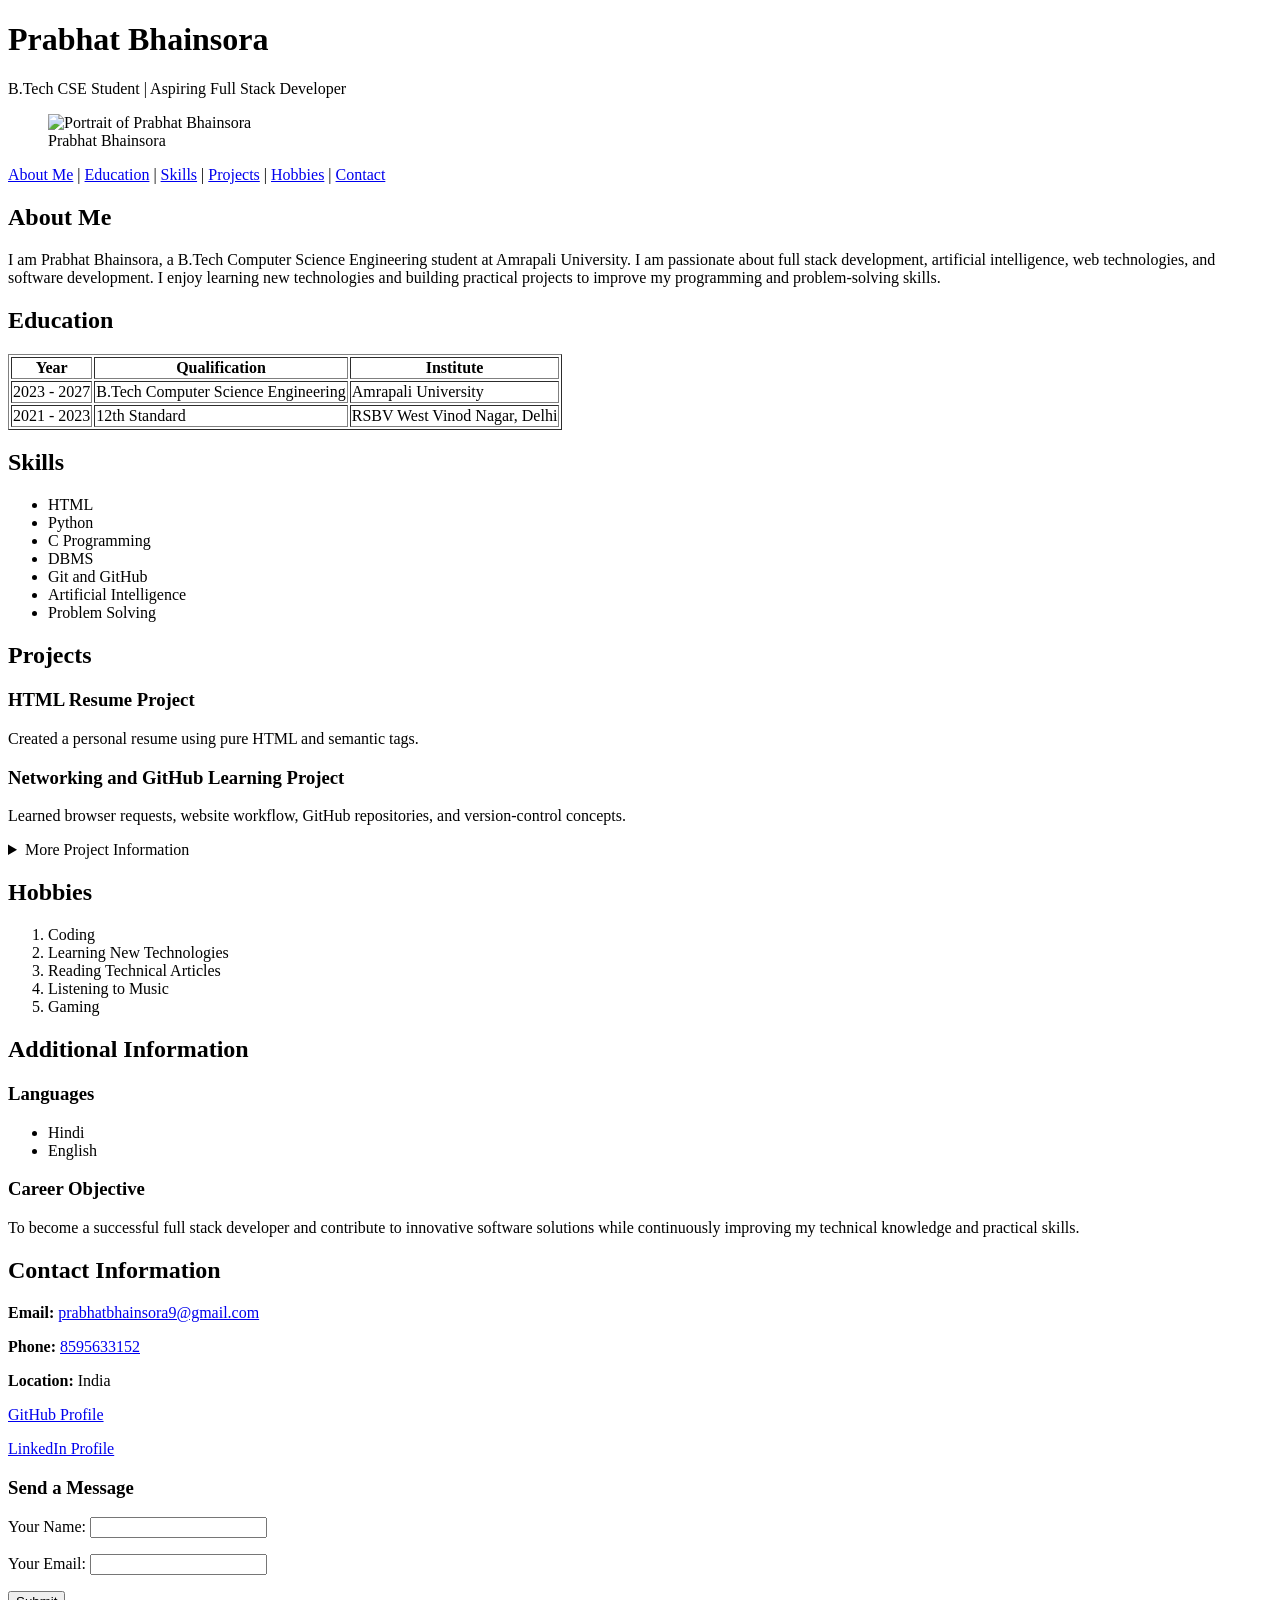
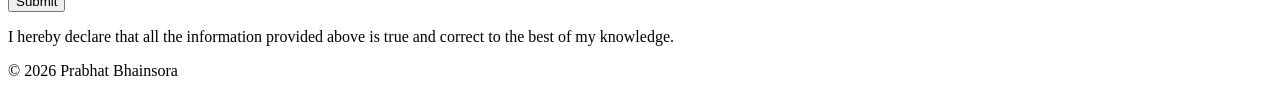
==== index.html @ dd1794ca "Add HTML resume for Prabhat Bhainsora This is a complete HTML resume for Prabhat Bhainsora, includin" ====
<!DOCTYPE html>
<html lang="en">
<head>
  <meta charset="UTF-8">
  <meta name="viewport" content="width=device-width, initial-scale=1.0">
  <meta name="description" content="Personal resume of Prabhat Bhainsora.">
  <title>Prabhat Bhainsora - Resume</title>
</head>
<body>
  <header>
    <hgroup>
      <h1>Prabhat Bhainsora</h1>
      <p>B.Tech CSE Student | Aspiring Full Stack Developer</p>
    </hgroup>

    <figure>
      <img src="profile.jpeg.jpeg" alt="Portrait of Prabhat Bhainsora" width="180" height="180">
      <figcaption>Prabhat Bhainsora</figcaption>
    </figure>
  </header>

  <nav aria-label="Resume navigation">
    <a href="#about">About Me</a> |
    <a href="#education">Education</a> |
    <a href="#skills">Skills</a> |
    <a href="#projects">Projects</a> |
    <a href="#hobbies">Hobbies</a> |
    <a href="#contact">Contact</a>
  </nav>

  <main>
    <section id="about">
      <h2>About Me</h2>
      <article>
        <p>I am Prabhat Bhainsora, a B.Tech Computer Science Engineering student at Amrapali University. I am passionate about full stack development, artificial intelligence, web technologies, and software development. I enjoy learning new technologies and building practical projects to improve my programming and problem-solving skills.</p>
      </article>
    </section>

    <section id="education">
      <h2>Education</h2>
      <table border="1">
        <thead>
          <tr>
            <th>Year</th>
            <th>Qualification</th>
            <th>Institute</th>
          </tr>
        </thead>
        <tbody>
          <tr>
            <td>2023 - 2027</td>
            <td>B.Tech Computer Science Engineering</td>
            <td>Amrapali University</td>
          </tr>
          <tr>
            <td>2021 - 2023</td>
            <td>12th Standard</td>
            <td>RSBV West Vinod Nagar, Delhi</td>
          </tr>
        </tbody>
      </table>
    </section>

    <section id="skills">
      <h2>Skills</h2>
      <ul>
        <li>HTML</li>
        <li>Python</li>
        <li>C Programming</li>
        <li>DBMS</li>
        <li>Git and GitHub</li>
        <li>Artificial Intelligence</li>
        <li>Problem Solving</li>
      </ul>
    </section>

    <section id="projects">
      <h2>Projects</h2>
      <article>
        <h3>HTML Resume Project</h3>
        <p>Created a personal resume using pure HTML and semantic tags.</p>
      </article>
      <article>
        <h3>Networking and GitHub Learning Project</h3>
        <p>Learned browser requests, website workflow, GitHub repositories, and version-control concepts.</p>
      </article>
      <details>
        <summary>More Project Information</summary>
        <p>I am currently learning full stack development and building projects to strengthen my web development and programming skills.</p>
      </details>
    </section>

    <section id="hobbies">
      <h2>Hobbies</h2>
      <ol>
        <li>Coding</li>
        <li>Learning New Technologies</li>
        <li>Reading Technical Articles</li>
        <li>Listening to Music</li>
        <li>Gaming</li>
      </ol>
    </section>

    <aside>
      <h2>Additional Information</h2>
      <h3>Languages</h3>
      <ul>
        <li>Hindi</li>
        <li>English</li>
      </ul>
      <h3>Career Objective</h3>
      <p>To become a successful full stack developer and contribute to innovative software solutions while continuously improving my technical knowledge and practical skills.</p>
    </aside>

    <section id="contact">
      <h2>Contact Information</h2>
      <p><strong>Email:</strong> <a href="mailto:prabhatbhainsora9@gmail.com">prabhatbhainsora9@gmail.com</a></p>
      <p><strong>Phone:</strong> <a href="tel:+918595633152">8595633152</a></p>
      <p><strong>Location:</strong> India</p>
      <p><a href="https://github.com/prabhatbhainsora9-blip" target="_blank" rel="noopener noreferrer">GitHub Profile</a></p>
      <p><a href="https://www.linkedin.com/in/prabhat-bhainsora-79515b326" target="_blank" rel="noopener noreferrer">LinkedIn Profile</a></p>

      <form action="#contact" method="get">
        <h3>Send a Message</h3>
        <p>
          <label for="visitor-name">Your Name:</label>
          <input id="visitor-name" name="name" type="text" required>
        </p>
        <p>
          <label for="visitor-email">Your Email:</label>
          <input id="visitor-email" name="email" type="email" required>
        </p>
        <button type="submit">Submit</button>
      </form>
    </section>
  </main>

  <footer>
    <p>I hereby declare that all the information provided above is true and correct to the best of my knowledge.</p>
    <p>&copy; 2026 Prabhat Bhainsora</p>
  </footer>
</body>
</html>
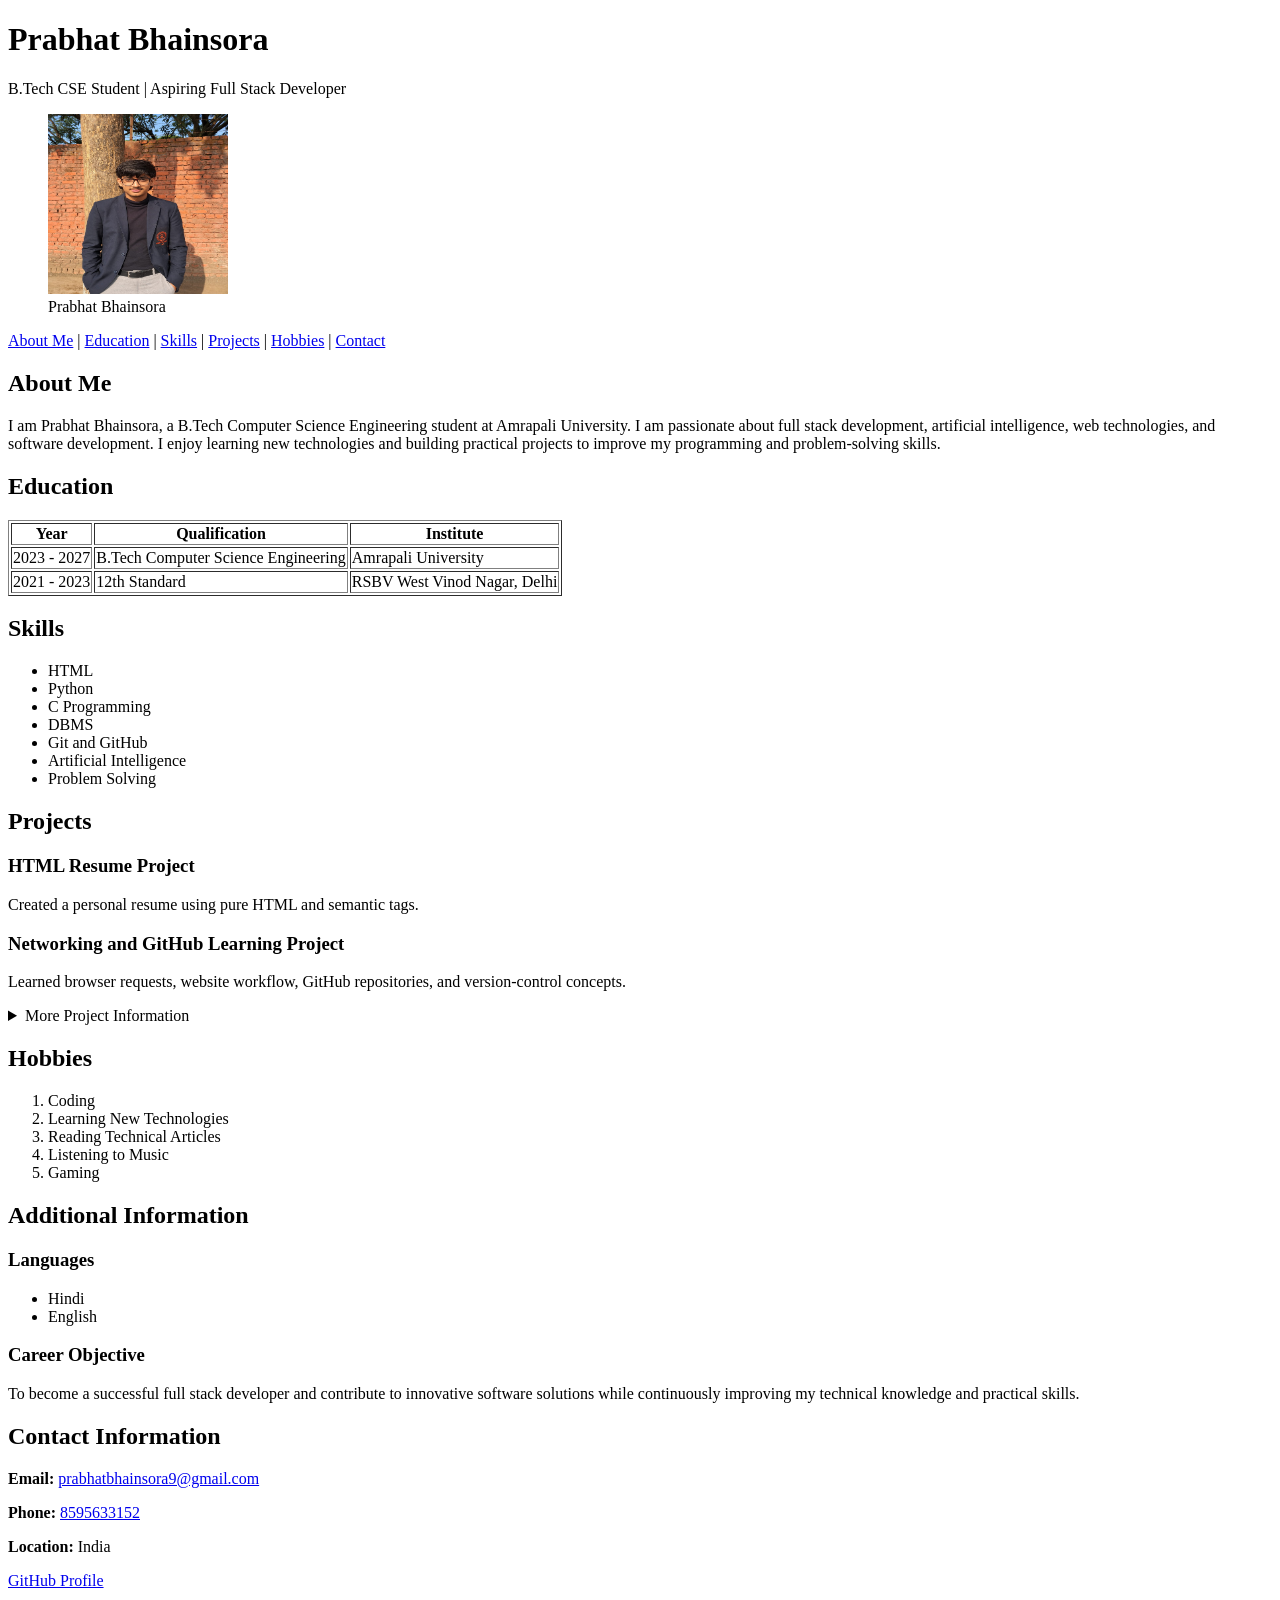
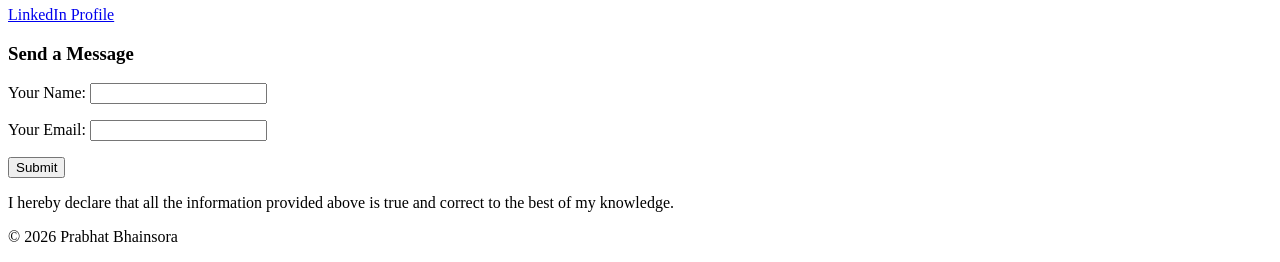
==== commit 95bd2223: "Fix image source filename in index.html" ====
--- a/index.html
+++ b/index.html
@@ -14,7 +14,7 @@
     </hgroup>
 
     <figure>
-      <img src="profile.jpeg.jpeg" alt="Portrait of Prabhat Bhainsora" width="180" height="180">
+      <img src="profileimg.jpeg" alt="Portrait of Prabhat Bhainsora" width="180" height="180">
       <figcaption>Prabhat Bhainsora</figcaption>
     </figure>
   </header>
